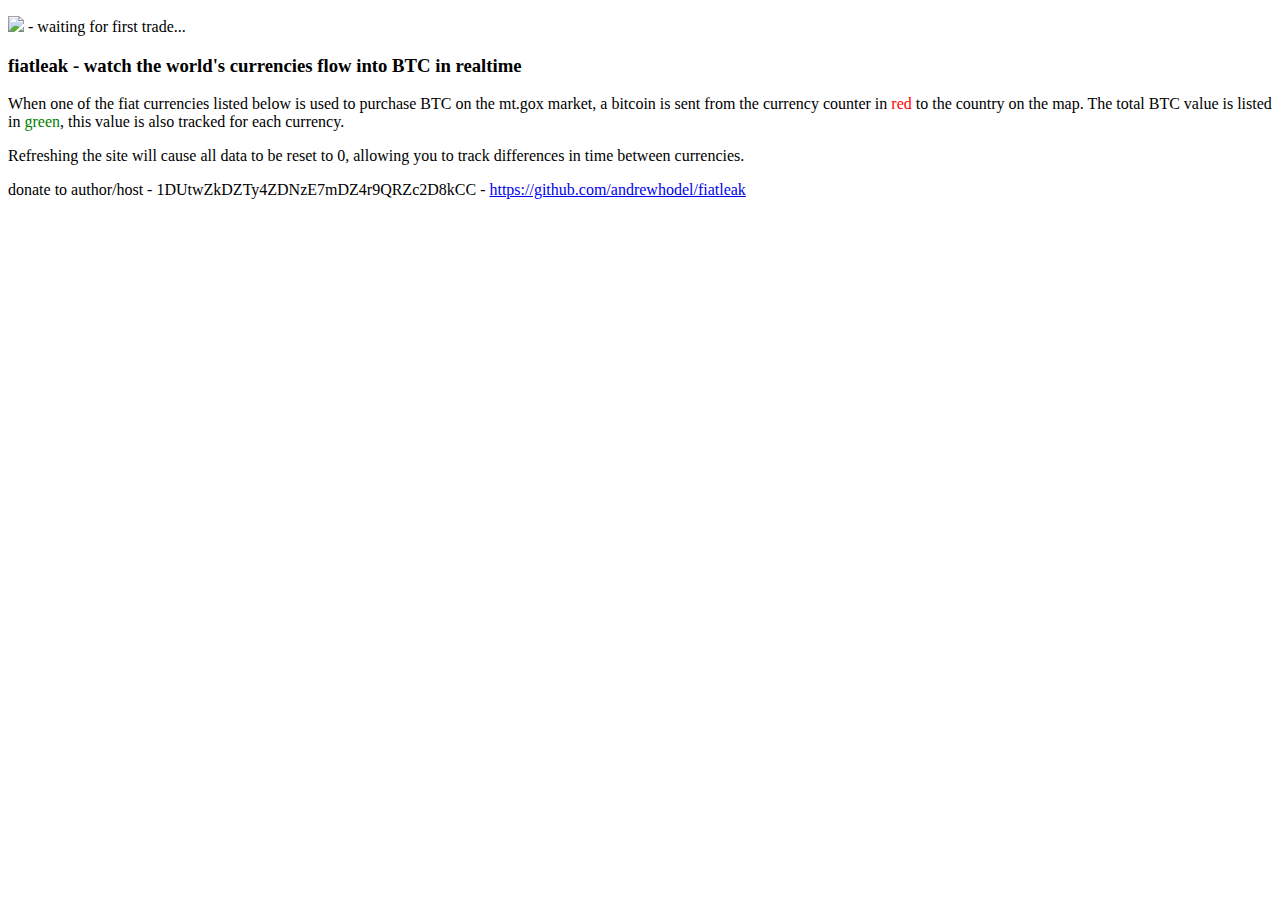
==== index.html @ 72abf345 "reword reversal" ====
<!DOCTYPE HTML>
<html>
<head>
<title>fiatleak - watch the world's currencies flow into BTC in realtime</title>
<link rel="stylesheet" type="text/css" href="screen.css" />
</head>

<body>

<div id="content">

<p id="collecting"><img src="img/spin.gif" /> - waiting for first trade...</p>
<h3>fiatleak - watch the world's currencies flow into BTC in realtime</h3>

<p>When one of the fiat currencies listed below is used to purchase BTC on the mt.gox market, a bitcoin is sent from the currency counter in <span style="color: red;">red</span> to the country on the map.  The total BTC value is listed in <span style="color: green;">green</span>, this value is also tracked for each currency.</p>

<p>Refreshing the site will cause all data to be reset to 0, allowing you to track differences in time between currencies.</p>

<div id="mapcontainer"></div>

<p id="footer">donate to author/host - 1DUtwZkDZTy4ZDNzE7mDZ4r9QRZc2D8kCC - <a href="https://github.com/andrewhodel/fiatleak">https://github.com/andrewhodel/fiatleak</a></p>

</div>

<script src="http://ajax.googleapis.com/ajax/libs/jquery/1.10.2/jquery.min.js"></script>
<script src="http://d3lp1msu2r81bx.cloudfront.net/kjs/js/lib/kinetic-v4.7.4.min.js"></script>
<script src="js/worldMap.js"></script>
<script src="js/mtgoxwebsocket.js"></script>
<script src="js/reconnecting-websocket.min.js"></script>
<script src="http://socketio.mtgox.com/socket.io/socket.io.js"></script>
<script src="js/main.js"></script>

<script type="text/javascript">

  var _gaq = _gaq || [];
  _gaq.push(['_setAccount', 'UA-40473878-3']);
  _gaq.push(['_trackPageview']);

  (function() {
    var ga = document.createElement('script'); ga.type = 'text/javascript'; ga.async = true;
    ga.src = ('https:' == document.location.protocol ? 'https://ssl' : 'http://www') + '.google-analytics.com/ga.js';
    var s = document.getElementsByTagName('script')[0]; s.parentNode.insertBefore(ga, s);
  })();

</script>

</body>
</html>
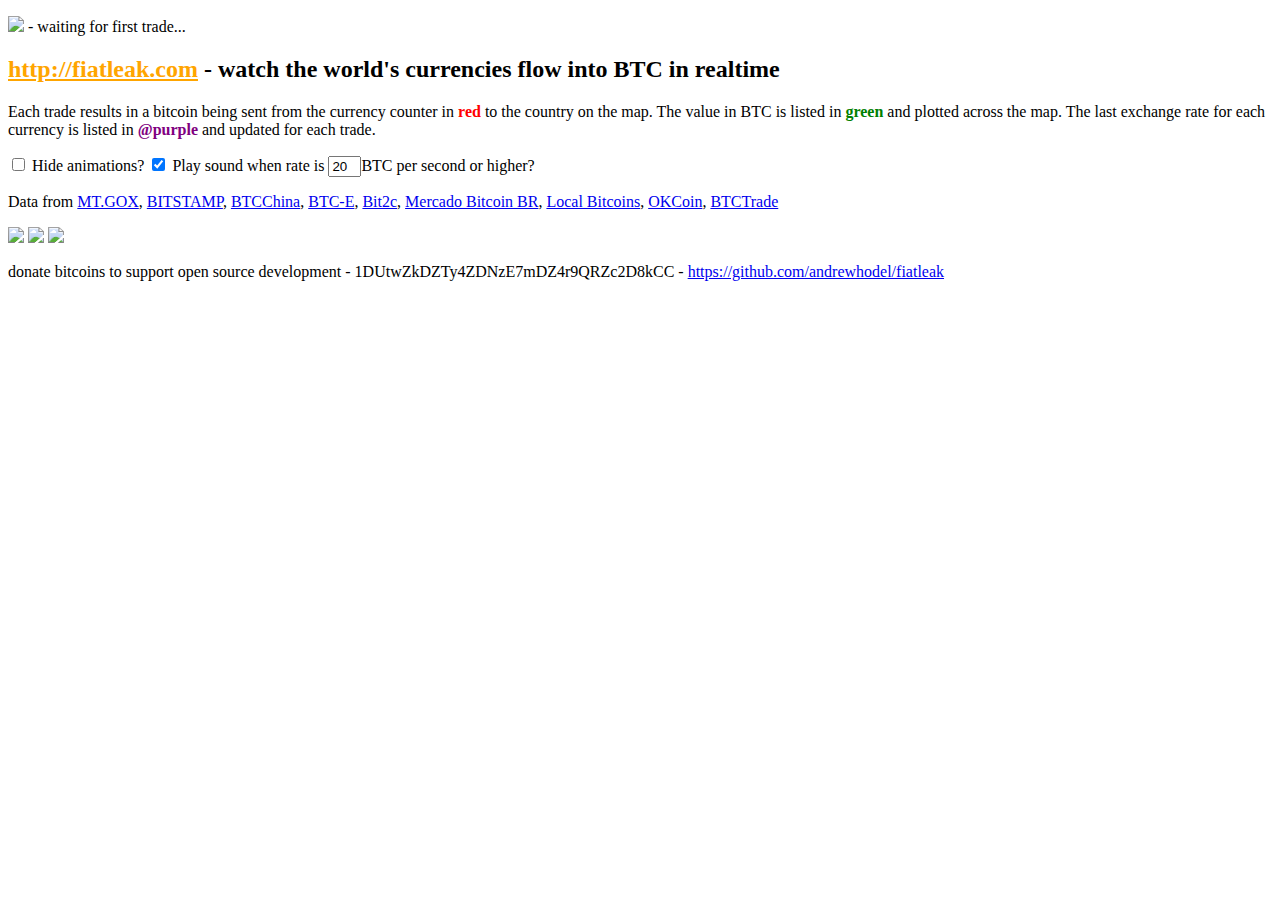
==== commit 2b732144: "mobile now has the option to enable animations" ====
--- a/index.html
+++ b/index.html
@@ -2,6 +2,8 @@
 <html>
 <head>
 <title>fiatleak - watch the world's currencies flow into BTC in realtime</title>
+<meta name="description" content="Monitoring the flow of fiat currencies like the US Dollar and the Chinese Yuan into the digital currency Bitcoin.  Data extracted from all major trading exchanges including MT.Gox, Bitstamp, BTCChina, BTC-E, Bit2c, Mercado Bitcoin BR and Local Bitcoins.">
+<meta http-equiv="Content-Type" content="text/html; charset=UTF-8">
 <link rel="stylesheet" type="text/css" href="screen.css" />
 </head>
 
@@ -10,25 +12,43 @@
 <div id="content">
 
 <p id="collecting"><img src="img/spin.gif" /> - waiting for first trade...</p>
-<h3>fiatleak - watch the world's currencies flow into BTC in realtime</h3>
+<h2><a href="http://fiatleak.com" style="color: orange;">http://fiatleak.com</a> - watch the world's currencies flow into BTC in realtime</h2>
 
-<p>When one of the fiat currencies listed below is used to purchase BTC on the mt.gox market, a bitcoin is sent from the currency counter in <span style="color: red;">red</span> to the country on the map.  The total BTC value is listed in <span style="color: green;">green</span>, this value is also tracked for each currency.</p>
+<p>Each trade results in a bitcoin being sent from the currency counter in <strong style="color: red;">red</strong> to the country on the map.  The value in BTC is listed in <strong style="color: green;">green</strong> and plotted across the map.  The last exchange rate for each currency is listed in <strong style="color: purple;">@purple</strong> and updated for each trade.</p>
 
-<p>Refreshing the site will cause all data to be reset to 0, allowing you to track differences in time between currencies.</p>
+<p>
+<input type="checkbox" id="hideAnimations" /> Hide animations?
+ <input type="checkbox" id="playSound" checked /> Play sound when rate is <input type="text" size="1" value="20" id="sndUserLimit" />BTC per second or higher?
+</p>
 
 <div id="mapcontainer"></div>
 
-<p id="footer">donate to author/host - 1DUtwZkDZTy4ZDNzE7mDZ4r9QRZc2D8kCC - <a href="https://github.com/andrewhodel/fiatleak">https://github.com/andrewhodel/fiatleak</a></p>
+<p>Data from <a href="https://www.mtgox.com/">MT.GOX</a>, <a href="https://www.bitstamp.net/">BITSTAMP</a>, <a href="https://vip.btcchina.com/">BTCChina</a>, <a href="https://btc-e.com/">BTC-E</a>, <a href="https://www.bit2c.co.il/">Bit2c</a>, <a href="http://www.mercadobitcoin.com.br/">Mercado Bitcoin BR</a>, <a href="https://localbitcoins.com/">Local Bitcoins</a>, <a href="https://www.okcoin.com/">OKCoin</a>, <a href="http://www.btctrade.com/">BTCTrade</a></p>
+
+<p>
+
+<a href="http://www.facebook.com/sharer.php?u=http://fiatleak.com/&t=fiatleak"><img src="img/f.png" /></a>
+
+<a href="http://twitter.com/home?status=http://fiatleak.com/"><img src="img/t.png" /></a>
+
+<a href="https://m.google.com/app/plus/x/?v=compose&content=http://fiatleak.com/"><img src="img/g.png" /></a>
+
+</p>
+
+<p id="footer">donate bitcoins to support open source development - 1DUtwZkDZTy4ZDNzE7mDZ4r9QRZc2D8kCC - <a href="https://github.com/andrewhodel/fiatleak">https://github.com/andrewhodel/fiatleak</a></p>
 
 </div>
 
 <script src="http://ajax.googleapis.com/ajax/libs/jquery/1.10.2/jquery.min.js"></script>
 <script src="http://d3lp1msu2r81bx.cloudfront.net/kjs/js/lib/kinetic-v4.7.4.min.js"></script>
 <script src="js/worldMap.js"></script>
+<script src="js/main.js"></script>
+<script src="js/sunlight.js"></script>
+<script src="js/reconnecting-websocket.min.js"></script>
 <script src="js/mtgoxwebsocket.js"></script>
-<script src="js/reconnecting-websocket.min.js"></script>
 <script src="http://socketio.mtgox.com/socket.io/socket.io.js"></script>
-<script src="js/main.js"></script>
+<!--<script src="http://fiatproxy1.jit.su:80/socket.io/socket.io.js"></script>-->
+<script src="http://69.94.230.87:8003/socket.io/socket.io.js"></script>
 
 <script type="text/javascript">
 
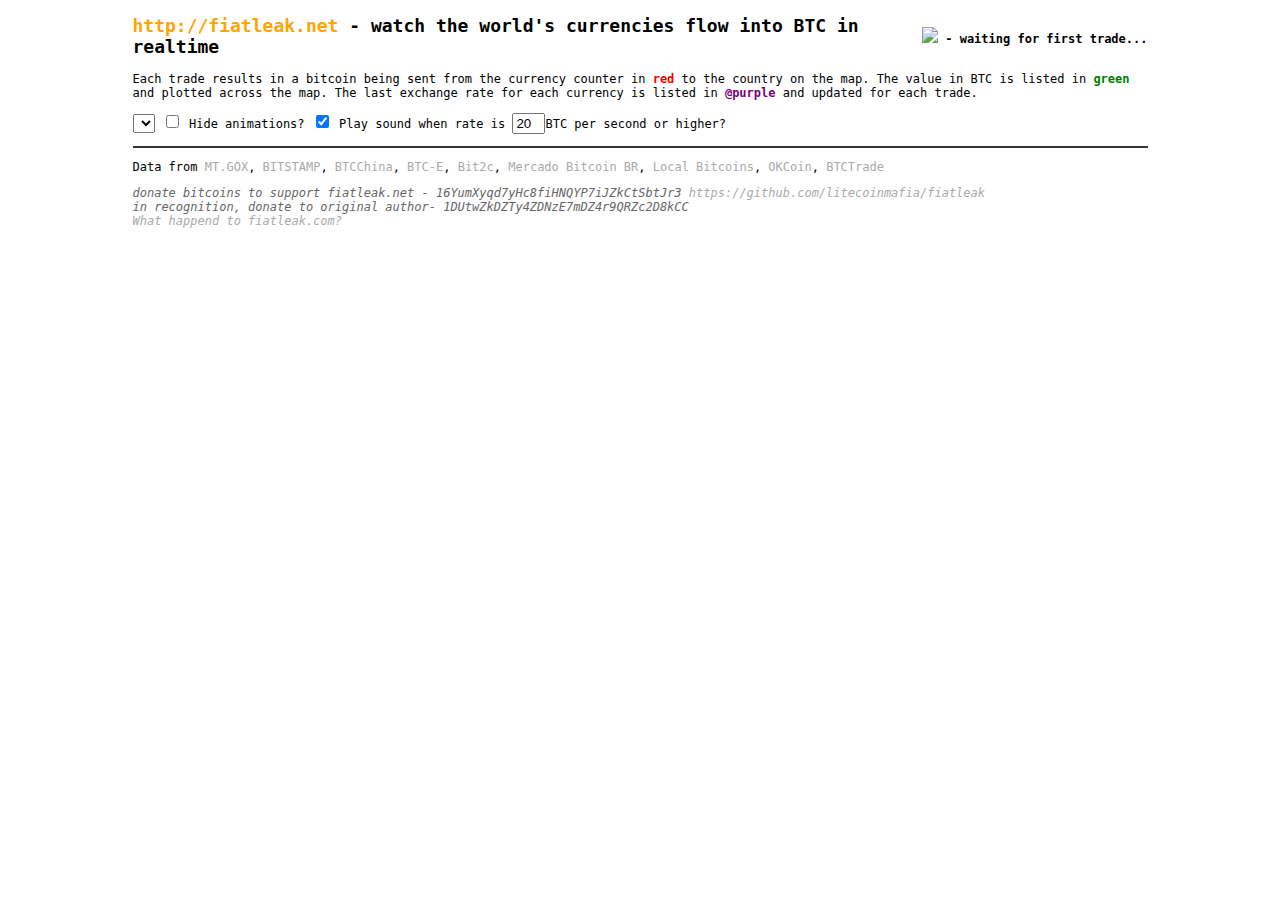
==== commit c19b6b25: "Merge abbd902ff0d81c3a0782501cddc57d732fc9e4b4 into 9eda8e25dc59fb0d3a46500668ed688fed0169d1" ====
--- a/index.html
+++ b/index.html
@@ -11,31 +11,31 @@
 
 <div id="content">
 
-<p id="collecting"><img src="img/spin.gif" /> - waiting for first trade...</p>
-<h2><a href="http://fiatleak.com" style="color: orange;">http://fiatleak.com</a> - watch the world's currencies flow into BTC in realtime</h2>
+<p id="collecting"><img src="img/spin.gif" /> - <span id="langWaiting">waiting for first trade...</span></p>
+<h2><a href="http://fiatleak.net" style="color: orange;">http://fiatleak.net</a> - <span id="langTitle">watch the world's currencies flow into BTC in realtime</span></h2>
 
-<p>Each trade results in a bitcoin being sent from the currency counter in <strong style="color: red;">red</strong> to the country on the map.  The value in BTC is listed in <strong style="color: green;">green</strong> and plotted across the map.  The last exchange rate for each currency is listed in <strong style="color: purple;">@purple</strong> and updated for each trade.</p>
+<p id="langSimpleAbout">Each trade results in a bitcoin being sent from the currency counter in <strong style="color: red;">red</strong> to the country on the map.  The value in BTC is listed in <strong style="color: green;">green</strong> and plotted across the map.  The last exchange rate for each currency is listed in <strong style="color: purple;">@purple</strong> and updated for each trade.</p>
 
 <p>
-<input type="checkbox" id="hideAnimations" /> Hide animations?
- <input type="checkbox" id="playSound" checked /> Play sound when rate is <input type="text" size="1" value="20" id="sndUserLimit" />BTC per second or higher?
+<select id="selectLang">
+</select>
+<input type="checkbox" id="hideAnimations" /> <span id="langHideAni">Hide animations?</span>
+ <input type="checkbox" id="playSound" checked /> <span id="langPlaySndOne">Play sound when rate is</span> <input type="text" size="1" value="20" id="sndUserLimit" /><span id="langPlaySndTwo">BTC per second or higher?</span>
 </p>
 
 <div id="mapcontainer"></div>
 
-<p>Data from <a href="https://www.mtgox.com/">MT.GOX</a>, <a href="https://www.bitstamp.net/">BITSTAMP</a>, <a href="https://vip.btcchina.com/">BTCChina</a>, <a href="https://btc-e.com/">BTC-E</a>, <a href="https://www.bit2c.co.il/">Bit2c</a>, <a href="http://www.mercadobitcoin.com.br/">Mercado Bitcoin BR</a>, <a href="https://localbitcoins.com/">Local Bitcoins</a>, <a href="https://www.okcoin.com/">OKCoin</a>, <a href="http://www.btctrade.com/">BTCTrade</a></p>
+<p><span id="langDataFrom">Data from</span> <a href="https://www.mtgox.com/">MT.GOX</a>, <a href="https://www.bitstamp.net/">BITSTAMP</a>, <a href="https://vip.btcchina.com/">BTCChina</a>, <a href="https://btc-e.com/">BTC-E</a>, <a href="https://www.bit2c.co.il/">Bit2c</a>, <a href="http://www.mercadobitcoin.com.br/">Mercado Bitcoin BR</a>, <a href="https://localbitcoins.com/">Local Bitcoins</a>, <a href="https://www.okcoin.com/">OKCoin</a>, <a href="http://www.btctrade.com/">BTCTrade</a></p>
 
 <p>
-
-<a href="http://www.facebook.com/sharer.php?u=http://fiatleak.com/&t=fiatleak"><img src="img/f.png" /></a>
-
-<a href="http://twitter.com/home?status=http://fiatleak.com/"><img src="img/t.png" /></a>
-
-<a href="https://m.google.com/app/plus/x/?v=compose&content=http://fiatleak.com/"><img src="img/g.png" /></a>
-
 </p>
 
-<p id="footer">donate bitcoins to support open source development - 1DUtwZkDZTy4ZDNzE7mDZ4r9QRZc2D8kCC - <a href="https://github.com/andrewhodel/fiatleak">https://github.com/andrewhodel/fiatleak</a></p>
+<p id="footer"><span id="langDonate">donate bitcoins to support fiatleak.net</span> - 16YumXyqd7yHc8fiHNQYP7iJZkCtSbtJr3 
+	<a href="https://github.com/litecoinmafia/fiatleak">https://github.com/litecoinmafia/fiatleak</a>
+	<br/>in recognition, donate to original author- 1DUtwZkDZTy4ZDNzE7mDZ4r9QRZc2D8kCC
+	<br/><a href="new.html">What happend to fiatleak.com?</a></p>
+	
+	
 
 </div>
 
--- a/screen.css
+++ b/screen.css
@@ -0,0 +1,39 @@
+body {
+	margin: 0px;
+	padding: 0px;
+	font-family: ‘Lucida Console’, Monaco, monospace;
+	font-size: 12px;
+}
+
+a:link, a:active, a:visited {
+	color: #aaa;
+	text-decoration: none;
+}
+
+#content {
+	display: block;
+	margin: 0 auto;
+	width: 1015px;
+}
+
+#container {
+	display: block;
+	overflow: hidden;
+	height: 550px;
+	width: 1015px;
+	background-position: 1px 1px;
+}
+
+#mapcontainer {
+	border: 1px solid #333;
+}
+
+#footer {
+	color: #666;
+	font-style: italic;
+}
+
+#collecting {
+	float: right;
+	font-weight: bold;
+}
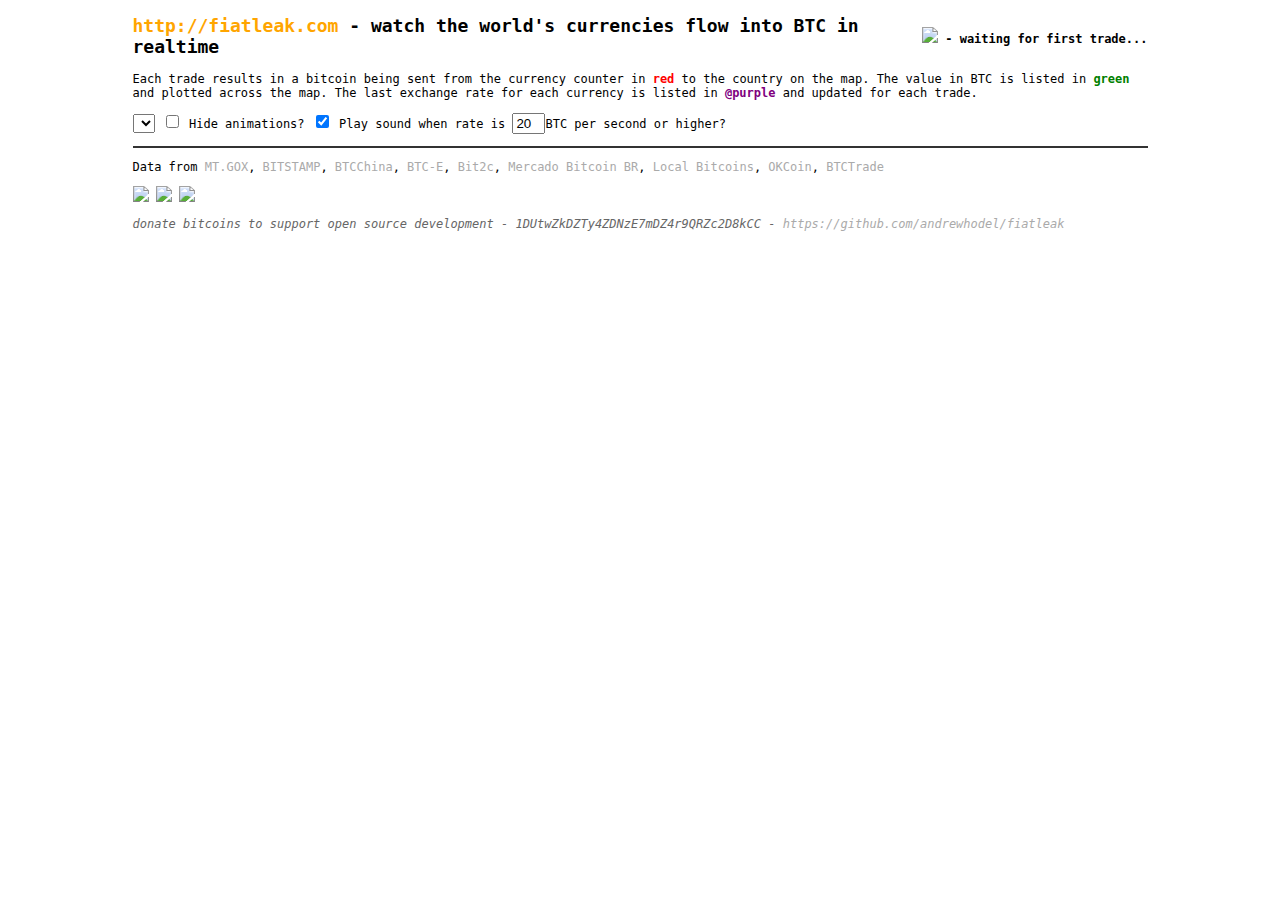
==== commit 6900ca65: "Improve performance when multiple buys are added by adding to one layer" ====
--- a/index.html
+++ b/index.html
@@ -12,7 +12,7 @@
 <div id="content">
 
 <p id="collecting"><img src="img/spin.gif" /> - <span id="langWaiting">waiting for first trade...</span></p>
-<h2><a href="http://fiatleak.net" style="color: orange;">http://fiatleak.net</a> - <span id="langTitle">watch the world's currencies flow into BTC in realtime</span></h2>
+<h2><a href="http://fiatleak.com" style="color: orange;">http://fiatleak.com</a> - <span id="langTitle">watch the world's currencies flow into BTC in realtime</span></h2>
 
 <p id="langSimpleAbout">Each trade results in a bitcoin being sent from the currency counter in <strong style="color: red;">red</strong> to the country on the map.  The value in BTC is listed in <strong style="color: green;">green</strong> and plotted across the map.  The last exchange rate for each currency is listed in <strong style="color: purple;">@purple</strong> and updated for each trade.</p>
 
@@ -21,6 +21,9 @@
 </select>
 <input type="checkbox" id="hideAnimations" /> <span id="langHideAni">Hide animations?</span>
  <input type="checkbox" id="playSound" checked /> <span id="langPlaySndOne">Play sound when rate is</span> <input type="text" size="1" value="20" id="sndUserLimit" /><span id="langPlaySndTwo">BTC per second or higher?</span>
+ <div id="developerOptions" style="display: none">
+	<input type="checkbox" id="multipleLayers" /> <span>Multiple Layers?</span> 
+ </div>
 </p>
 
 <div id="mapcontainer"></div>
@@ -28,14 +31,16 @@
 <p><span id="langDataFrom">Data from</span> <a href="https://www.mtgox.com/">MT.GOX</a>, <a href="https://www.bitstamp.net/">BITSTAMP</a>, <a href="https://vip.btcchina.com/">BTCChina</a>, <a href="https://btc-e.com/">BTC-E</a>, <a href="https://www.bit2c.co.il/">Bit2c</a>, <a href="http://www.mercadobitcoin.com.br/">Mercado Bitcoin BR</a>, <a href="https://localbitcoins.com/">Local Bitcoins</a>, <a href="https://www.okcoin.com/">OKCoin</a>, <a href="http://www.btctrade.com/">BTCTrade</a></p>
 
 <p>
+
+<a href="http://www.facebook.com/sharer.php?u=http://fiatleak.com/&t=fiatleak"><img src="img/f.png" /></a>
+
+<a href="http://twitter.com/home?status=http://fiatleak.com/"><img src="img/t.png" /></a>
+
+<a href="https://m.google.com/app/plus/x/?v=compose&content=http://fiatleak.com/"><img src="img/g.png" /></a>
+
 </p>
 
-<p id="footer"><span id="langDonate">donate bitcoins to support fiatleak.net</span> - 16YumXyqd7yHc8fiHNQYP7iJZkCtSbtJr3 
-	<a href="https://github.com/litecoinmafia/fiatleak">https://github.com/litecoinmafia/fiatleak</a>
-	<br/>in recognition, donate to original author- 1DUtwZkDZTy4ZDNzE7mDZ4r9QRZc2D8kCC
-	<br/><a href="new.html">What happend to fiatleak.com?</a></p>
-	
-	
+<p id="footer"><span id="langDonate">donate bitcoins to support open source development</span> - 1DUtwZkDZTy4ZDNzE7mDZ4r9QRZc2D8kCC - <a href="https://github.com/andrewhodel/fiatleak">https://github.com/andrewhodel/fiatleak</a></p>
 
 </div>
 
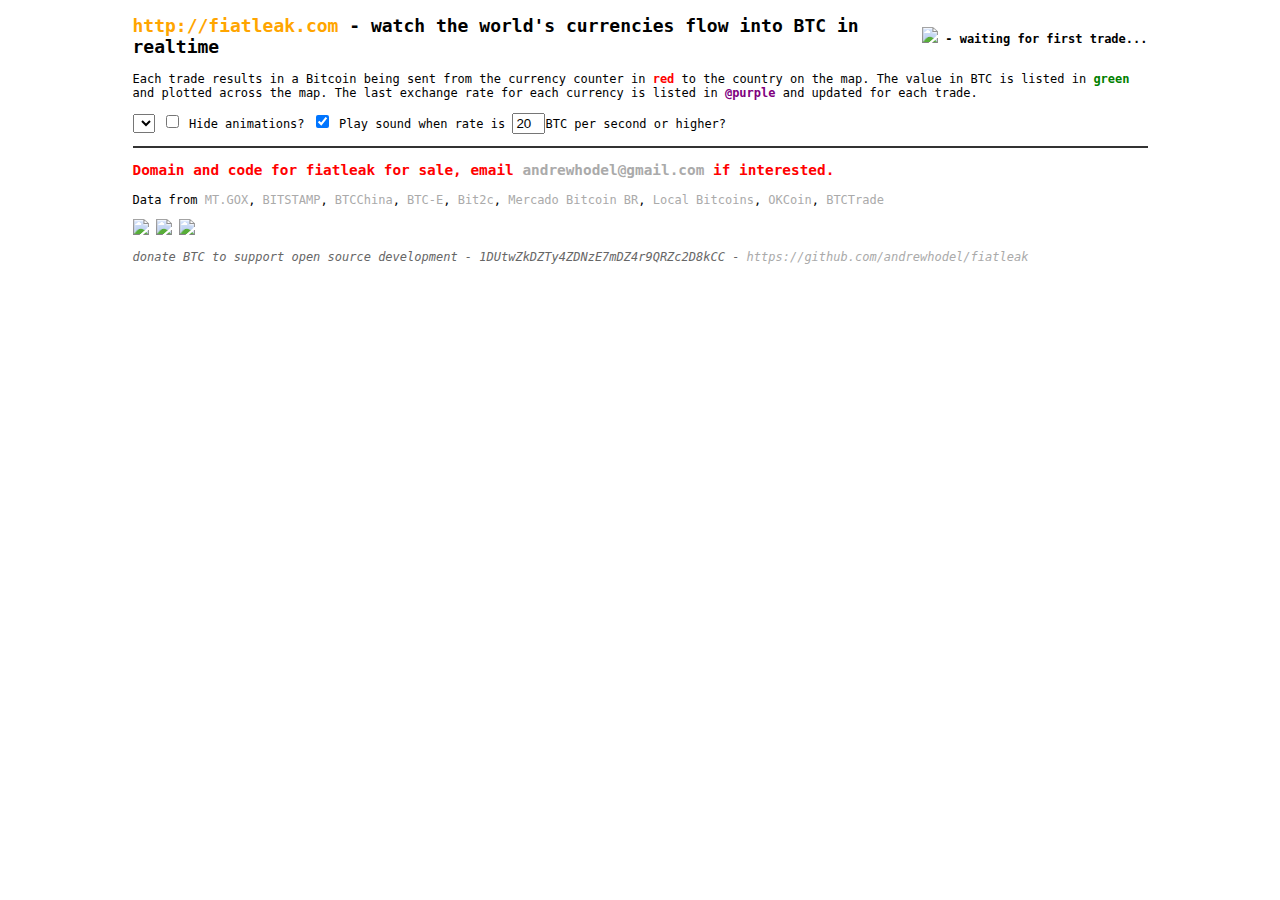
==== commit 954d9567: "fixed some capitalization errors" ====
--- a/index.html
+++ b/index.html
@@ -14,19 +14,20 @@
 <p id="collecting"><img src="img/spin.gif" /> - <span id="langWaiting">waiting for first trade...</span></p>
 <h2><a href="http://fiatleak.com" style="color: orange;">http://fiatleak.com</a> - <span id="langTitle">watch the world's currencies flow into BTC in realtime</span></h2>
 
-<p id="langSimpleAbout">Each trade results in a bitcoin being sent from the currency counter in <strong style="color: red;">red</strong> to the country on the map.  The value in BTC is listed in <strong style="color: green;">green</strong> and plotted across the map.  The last exchange rate for each currency is listed in <strong style="color: purple;">@purple</strong> and updated for each trade.</p>
+<p id="langSimpleAbout">Each trade results in a Bitcoin being sent from the currency counter in <strong style="color: red;">red</strong> to the country on the map.  The value in BTC is listed in <strong style="color: green;">green</strong> and plotted across the map.  The last exchange rate for each currency is listed in <strong style="color: purple;">@purple</strong> and updated for each trade.</p>
 
 <p>
 <select id="selectLang">
 </select>
 <input type="checkbox" id="hideAnimations" /> <span id="langHideAni">Hide animations?</span>
  <input type="checkbox" id="playSound" checked /> <span id="langPlaySndOne">Play sound when rate is</span> <input type="text" size="1" value="20" id="sndUserLimit" /><span id="langPlaySndTwo">BTC per second or higher?</span>
- <div id="developerOptions" style="display: none">
-	<input type="checkbox" id="multipleLayers" /> <span>Multiple Layers?</span> 
- </div>
 </p>
 
 <div id="mapcontainer"></div>
+
+<p style="font-weight: bold; font-size: 1.2em; color: red;">
+Domain and code for fiatleak for sale, email <a href="mailto:andrewhodel@gmail.com">andrewhodel@gmail.com</a> if interested.
+</p>
 
 <p><span id="langDataFrom">Data from</span> <a href="https://www.mtgox.com/">MT.GOX</a>, <a href="https://www.bitstamp.net/">BITSTAMP</a>, <a href="https://vip.btcchina.com/">BTCChina</a>, <a href="https://btc-e.com/">BTC-E</a>, <a href="https://www.bit2c.co.il/">Bit2c</a>, <a href="http://www.mercadobitcoin.com.br/">Mercado Bitcoin BR</a>, <a href="https://localbitcoins.com/">Local Bitcoins</a>, <a href="https://www.okcoin.com/">OKCoin</a>, <a href="http://www.btctrade.com/">BTCTrade</a></p>
 
@@ -40,7 +41,7 @@
 
 </p>
 
-<p id="footer"><span id="langDonate">donate bitcoins to support open source development</span> - 1DUtwZkDZTy4ZDNzE7mDZ4r9QRZc2D8kCC - <a href="https://github.com/andrewhodel/fiatleak">https://github.com/andrewhodel/fiatleak</a></p>
+<p id="footer"><span id="langDonate">donate BTC to support open source development</span> - 1DUtwZkDZTy4ZDNzE7mDZ4r9QRZc2D8kCC - <a href="https://github.com/andrewhodel/fiatleak">https://github.com/andrewhodel/fiatleak</a></p>
 
 </div>
 
